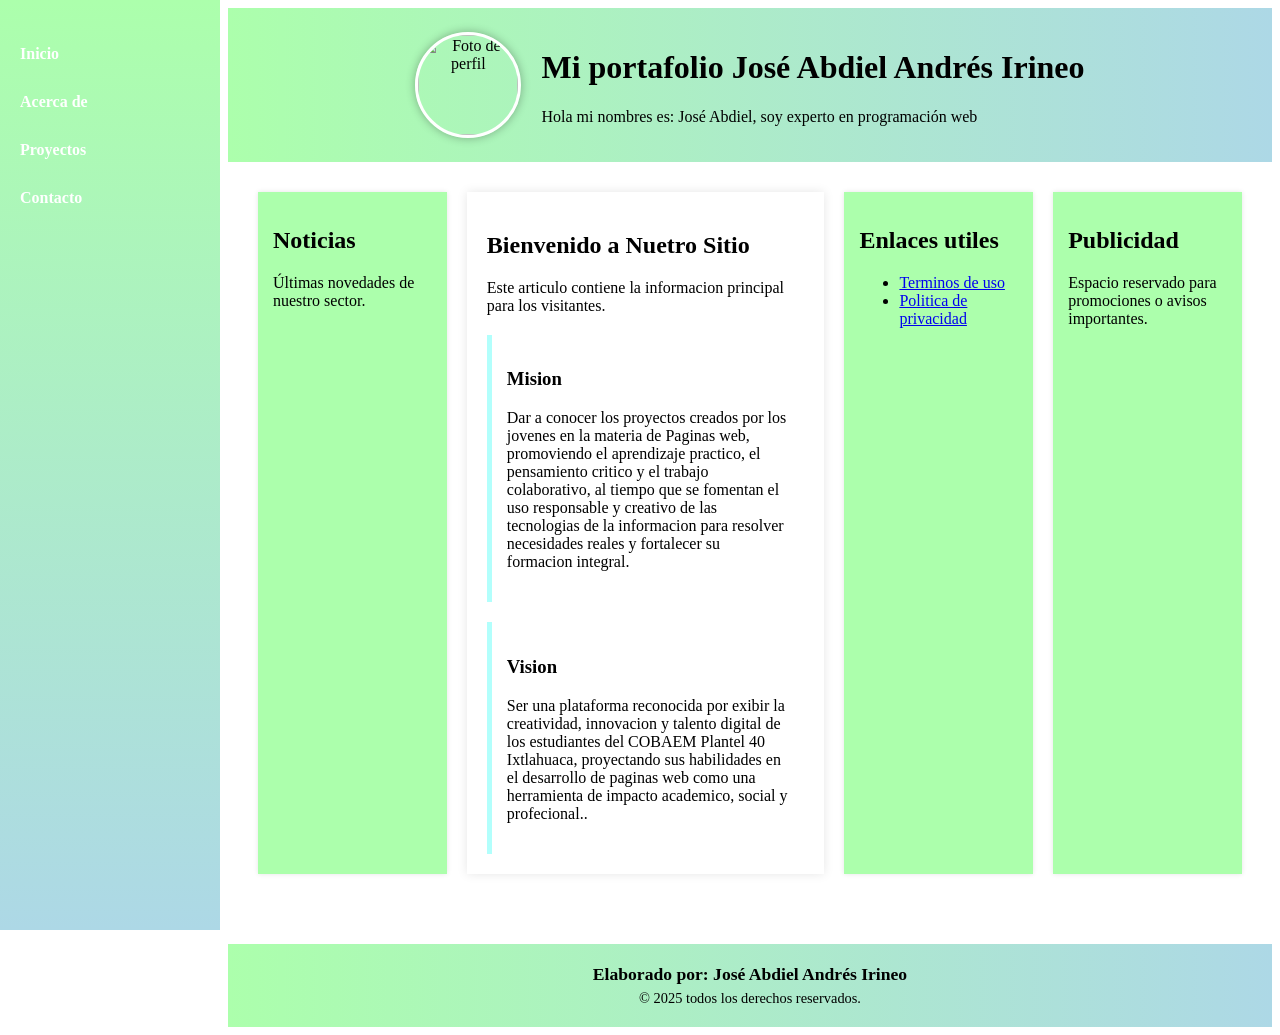
==== index.html @ f92ada6e "Add files via upload" ====
<html lang="es">
<head>
	<meta charset="UTF-8">
	<title>Mi Portafolio 603A</title>
	<style type="text/css"></style>
	<link rel="stylesheet" type="text/css" href="Estilosdeinicio1.css">
	<title>ARBOLIZA</title>
</head>
<!--nav izquierdo-->
<nav>
	<ul>
		<li><a href="index.html">Inicio
		</a></li>
		<li><a href="Acerca de.html">Acerca de</a></li>
		<li><a href="#">Proyectos</a>
		<ul>
			<li><a href="#">Calificaciones</a></li>
			<li><a href="Directorio.html">Directorio</a></li>
			<li><a href="reforestacion/Inicio.html">Reforestación</a></li>
			<li><a href="Cuestionario1.html">Cuestionario</a></li>
		</ul> </li>
		<li><a href="Contacto2.html">Contacto</a></li>
	</ul>
</nav>
<div class="contenido">
<!--header con imagen-->
<header>
	<img src="img2/Yo.jpg" alt="Foto de perfil">
	<div class="titulo">
		<h1>Mi portafolio José Abdiel Andrés Irineo</h1>
		<title>ARBOLIZA</title>
		<p>Hola mi nombres es: José Abdiel, soy experto en programación web</p>
	</div>
</header>
<! - - Main - ->
<main>
	<aside>
	    <h2>Noticias</h2>
		<p>Últimas novedades de nuestro sector.</p>
		</aside>
		<article>
			<h2>Bienvenido a Nuetro Sitio</h2>
			<p>Este articulo contiene la informacion principal para los visitantes.</p>

			<section>
				<h3>Mision</h3>
				<p>Dar a conocer los proyectos creados por los jovenes en la materia de Paginas web, promoviendo el aprendizaje practico, el pensamiento critico y el trabajo colaborativo, al tiempo que se fomentan el uso responsable y creativo de las tecnologias de la informacion para resolver necesidades reales y fortalecer su formacion integral.</p>
			</section>
			<section>
			<h3>Vision</h3>
			<p>Ser una plataforma reconocida por exibir la creatividad, innovacion y talento digital de los estudiantes del COBAEM Plantel 40 Ixtlahuaca, proyectando sus habilidades en el desarrollo de paginas web como una herramienta de impacto academico, social y profecional..</p>
			</section>
		</article>
		<aside>
			<h2>Enlaces utiles</h2>
			<ul>
				<li><a href="#">Terminos de uso</a></li>
				<li><a href="#">Politica de privacidad</a></li>
			</ul>
		</aside>
		<aside>
			<h2>Publicidad</h2>
			<p>Espacio reservado para promociones o avisos importantes.</p>
		</aside>
	</main>
	<!--footer-->
	<footer>
		<h3>Elaborado por: José Abdiel Andrés Irineo</h3>
		<p>&copy; 2025 todos los derechos reservados.</p>
	</footer>
</div>
	</html>
---- Estilosdeinicio1.css ----
<style>
body{
	margin: 0;
	font-family:  ´Segoe UI´,sans-serif;
	display: flex;
}
/*Nav (Izquierda)*/
nav{
	width: 220px;
	min-height: 100vh;
	background: linear-gradient(to bottom,#acffac,#add8e6);
	color: white;
	padding-top: 30px;
	position: fixed;
	left: 0;
	top: 0;
}

nav ul{
	list-style: none;
	padding: 0;
	margin: 0;
}

nav ul li{
	position: relative;
}

nav ul li a{
	display: block;
	padding: 15px 20px;
    color: white;
    text-decoration: none;
    font-weight: bold;
    transition: background 0.3s;
}

nav ul li a:hover{
	background-color:rgb(255, 255, 255, 0.1);
}

/*Submenú*/
nav ul li ul{
	display: none;
	background-color: #87ceeb;
}

nav ul li:hover ul{
	display: block;
}

nav ul li ul li a{
	padding-left: 30px;
	font-weight: normal;
}

/*Contenido*/
.contenido{
	margin-left: 220px;
	width: calc(100% - 220px);
}

header{
	background: linear-gradient(to right,#acffac,#add8e6);
	color: width;
	padding: 20px;
	text-align: center;
	display: flex;
	align-items: center;
	justify-content: center;
	gap: 20px;
	flex-wrap: wrap;
}

header img{
	width: 100px;
	height: 100px;
	border-radius: 50%;
	border: 3px solid white;
	box-shadow: 0 0 10px rgba(0, 0, 0, 0.3);
}

header .titulo{
	text-align: left;
}
main{
	display: flex;
	flex-wrap: wrap;
	padding: 20px;
}

article{
	flex: 2;
	background-color: white;
	margin: 10px;
	padding: 20px;
	box-shadow: 0 0 10px rgba(0, 0, 0, 0.1);
}
section{
	background-color: #fff;
	padding: 15px;
	margin-top: 20px;
	border-left: 5px solid #b2fffc;
}

aside{
	flex: 1;
	background-color: #acffac;
	margin: 10px;
	padding: 15px;
	box-shadow: 0 0 5px rgba(0, 0, 0, 0.1);
}

footer{
	background:linear-gradient(to right,#acffac,#add8e6);
	color: black;
	text-align: center;
	padding: 20px 0;
	margin-top: 40px;
}

footer h3{
	margin:0;
	font-size: 1.1em;
}

footer p{
	margin: 5px 0 0 0 ;
	font-size: 0.9em;
}

</style>
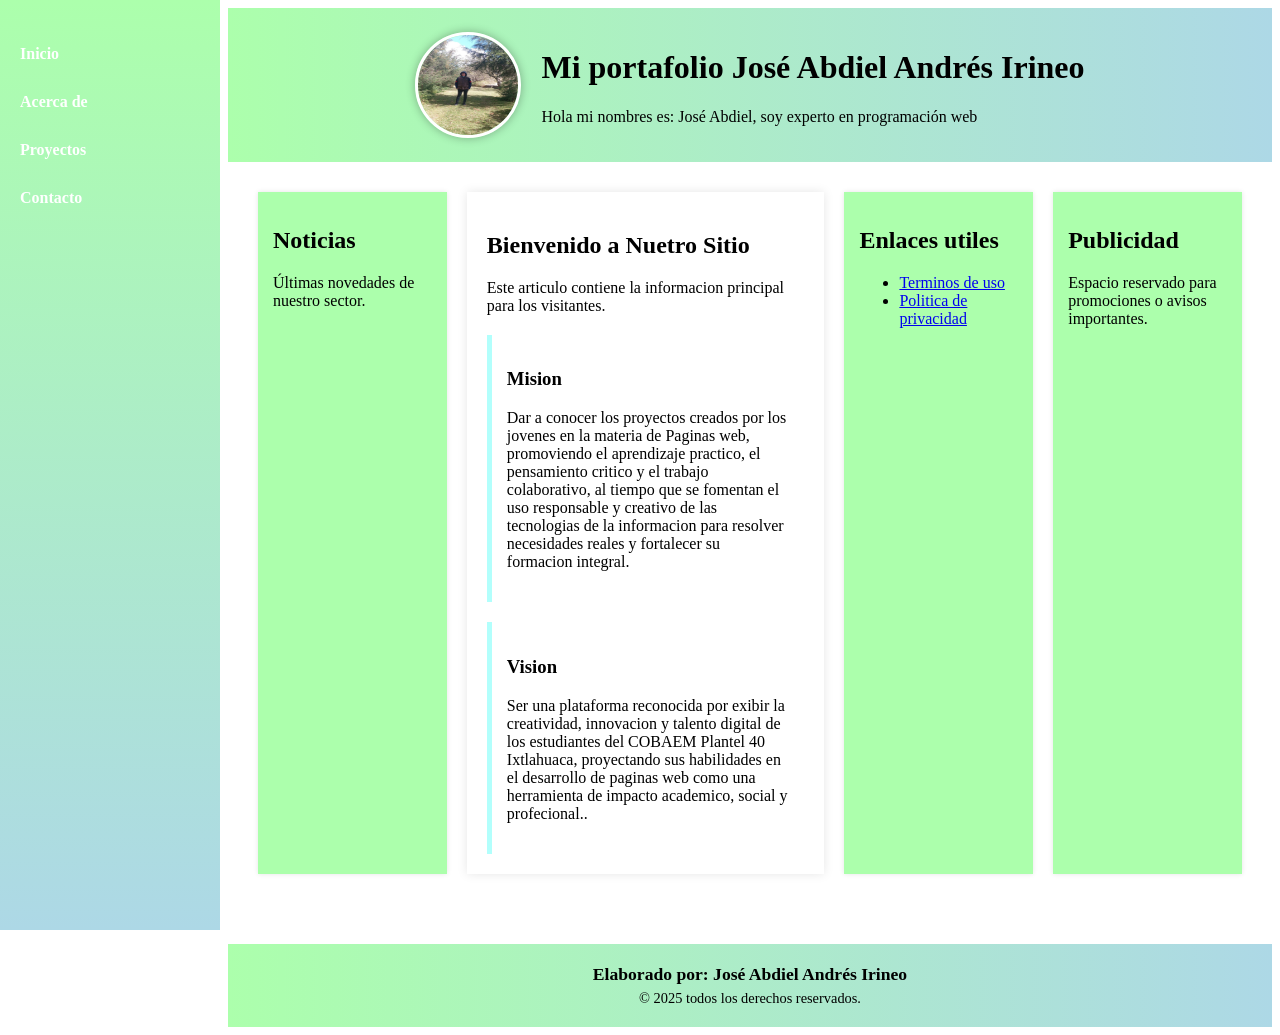
==== commit 0c11785a: "Add files via upload" ====
--- a/index.html
+++ b/index.html
@@ -16,7 +16,7 @@
 		<ul>
 			<li><a href="#">Calificaciones</a></li>
 			<li><a href="Directorio.html">Directorio</a></li>
-			<li><a href="reforestacion/Inicio.html">Reforestación</a></li>
+			<li><a href="reforestacion/index1.html">Reforestación</a></li>
 			<li><a href="Cuestionario1.html">Cuestionario</a></li>
 		</ul> </li>
 		<li><a href="Contacto2.html">Contacto</a></li>
